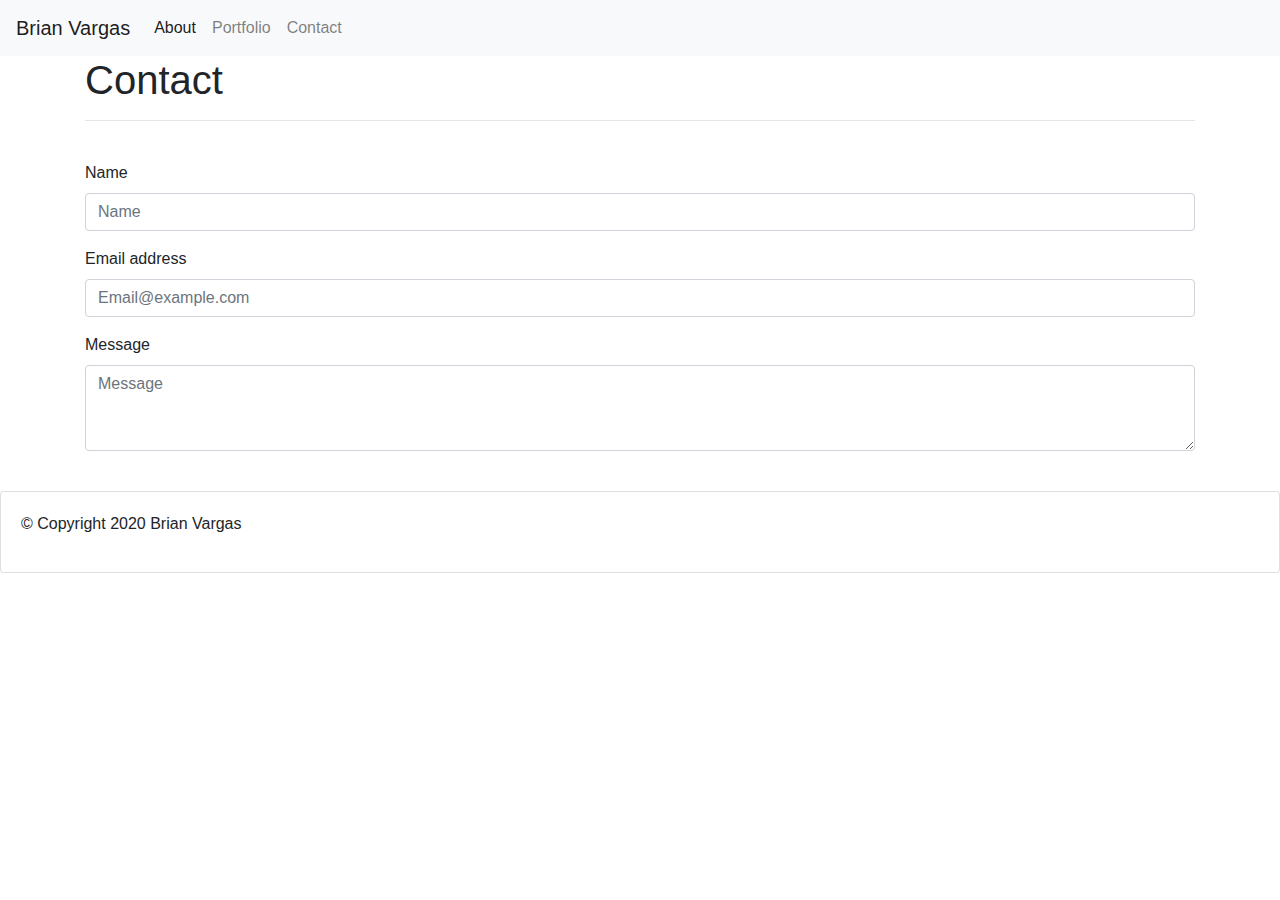
==== contact.html @ 704fbcf3 "Basic layout for the websites" ====
<!DOCTYPE html>
<html lang="en">

<head>
    <meta charset="UTF-8">
    <meta name="viewport" content="width=device-width, initial-scale=1.0">
    <link rel="stylesheet" href="https://stackpath.bootstrapcdn.com/bootstrap/4.5.2/css/bootstrap.min.css"
        integrity="sha384-JcKb8q3iqJ61gNV9KGb8thSsNjpSL0n8PARn9HuZOnIxN0hoP+VmmDGMN5t9UJ0Z" crossorigin="anonymous">

    <title>Contact</title>

</head>

<body>

    <nav class="navbar navbar-expand-lg navbar-light bg-light">
        <a class="navbar-brand" href="index.html">Brian Vargas</a>
        <button class="navbar-toggler" type="button" data-toggle="collapse" data-target="#navbarNav"
            aria-controls="navbarNav" aria-expanded="false" aria-label="Toggle navigation">
            <span class="navbar-toggler-icon"></span>
        </button>
        <div class="collapse navbar-collapse" id="navbarNav">
            <ul class="navbar-nav">
                <li class="nav-item active">
                    <a class="nav-link" href="index.html">About <span class="sr-only">(current)</span></a>
                </li>
                <li class="nav-item">
                    <a class="nav-link" href="portfolio.html">Portfolio</a>
                </li>
                <li class="nav-item">
                    <a class="nav-link" href="contact.html">Contact</a>
                </li>
            </ul>
        </div>
    </nav>
    <section>

        <div class="container">

            <div class="row">

                <div class="col-md-12">

                    <h1>Contact</h1>
                    <hr>
                </div>
            </div>
            <br />

            <form>
                
                <div class="form-group">
                    <label for="exampleFormControlInput1">Name</label>
                    <input type="name" class="form-control" id="exampleFormControlInput1" placeholder="Name">
                  </div>
                
                <div class="form-group">
                  <label for="exampleFormControlInput1">Email address</label>
                  <input type="email" class="form-control" id="exampleFormControlInput1" placeholder="Email@example.com">
                </div>
                
                
                <div class="form-group">
                  <label for="exampleFormControlTextarea1">Message</label>
                  <textarea class="form-control" id="exampleFormControlTextarea1" placeholder="Message" rows="3"></textarea>
                </div>
              </form>

        </div>

    </section>
    <br />

    <footer>

        <div class="card">

            <div class="card-body">

                <p>&#169; Copyright 2020 Brian Vargas </p>

            </div>
        </div>
    </footer>



</body>

</html>
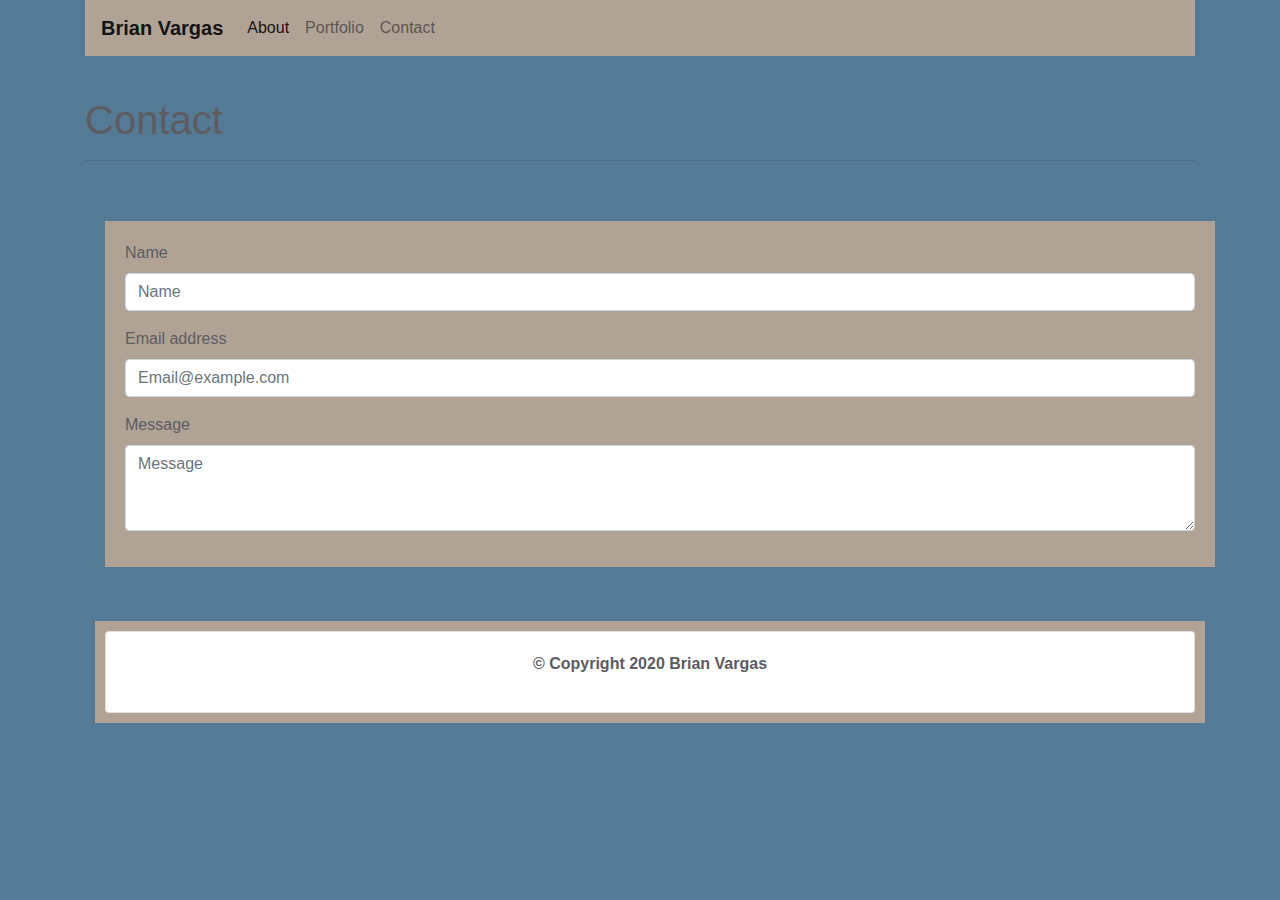
==== commit d7332b76: "filled out index page and added css to pages" ====
--- a/contact.html
+++ b/contact.html
@@ -6,6 +6,7 @@
     <meta name="viewport" content="width=device-width, initial-scale=1.0">
     <link rel="stylesheet" href="https://stackpath.bootstrapcdn.com/bootstrap/4.5.2/css/bootstrap.min.css"
         integrity="sha384-JcKb8q3iqJ61gNV9KGb8thSsNjpSL0n8PARn9HuZOnIxN0hoP+VmmDGMN5t9UJ0Z" crossorigin="anonymous">
+    <link rel="stylesheet" href="Assets/CSS/style.css">
 
     <title>Contact</title>
 
@@ -13,29 +14,42 @@
 
 <body>
 
-    <nav class="navbar navbar-expand-lg navbar-light bg-light">
-        <a class="navbar-brand" href="index.html">Brian Vargas</a>
-        <button class="navbar-toggler" type="button" data-toggle="collapse" data-target="#navbarNav"
-            aria-controls="navbarNav" aria-expanded="false" aria-label="Toggle navigation">
-            <span class="navbar-toggler-icon"></span>
-        </button>
-        <div class="collapse navbar-collapse" id="navbarNav">
-            <ul class="navbar-nav">
-                <li class="nav-item active">
-                    <a class="nav-link" href="index.html">About <span class="sr-only">(current)</span></a>
-                </li>
-                <li class="nav-item">
-                    <a class="nav-link" href="portfolio.html">Portfolio</a>
-                </li>
-                <li class="nav-item">
-                    <a class="nav-link" href="contact.html">Contact</a>
-                </li>
-            </ul>
-        </div>
-    </nav>
-    <section>
+    <div class="container">
 
-        <div class="container">
+        <nav class="navbar navbar-expand-lg navbar-light" id="Navbar">
+            <a class="navbar-brand" href="index.html">Brian Vargas</a>
+            <button class="navbar-toggler" type="button" data-toggle="collapse" data-target="#navbarNav"
+                aria-controls="navbarNav" aria-expanded="false" aria-label="Toggle navigation">
+                <span class="navbar-toggler-icon"></span>
+            </button>
+            <div class="collapse navbar-collapse" id="navbarNav">
+                <ul class="navbar-nav">
+                    <li class="nav-item active">
+                        <a class="nav-link" href="index.html">About <span class="sr-only">(current)</span></a>
+                    </li>
+                    <li class="nav-item">
+                        <a class="nav-link" href="portfolio.html">Portfolio</a>
+                    </li>
+                    <li class="nav-item">
+                        <a class="nav-link" href="contact.html">Contact</a>
+                    </li>
+                </ul>
+            </div>
+
+            <script src="https://code.jquery.com/jquery-3.5.1.slim.min.js"
+                integrity="sha384-DfXdz2htPH0lsSSs5nCTpuj/zy4C+OGpamoFVy38MVBnE+IbbVYUew+OrCXaRkfj"
+                crossorigin="anonymous"></script>
+            <script src="https://cdn.jsdelivr.net/npm/popper.js@1.16.1/dist/umd/popper.min.js"
+                integrity="sha384-9/reFTGAW83EW2RDu2S0VKaIzap3H66lZH81PoYlFhbGU+6BZp6G7niu735Sk7lN"
+                crossorigin="anonymous"></script>
+            <script src="https://stackpath.bootstrapcdn.com/bootstrap/4.5.2/js/bootstrap.min.js"
+                integrity="sha384-B4gt1jrGC7Jh4AgTPSdUtOBvfO8shuf57BaghqFfPlYxofvL8/KUEfYiJOMMV+rV"
+                crossorigin="anonymous"></script>
+
+        </nav>
+        <section>
+
+
 
             <div class="row">
 
@@ -48,42 +62,44 @@
             <br />
 
             <form>
-                
+
                 <div class="form-group">
                     <label for="exampleFormControlInput1">Name</label>
                     <input type="name" class="form-control" id="exampleFormControlInput1" placeholder="Name">
-                  </div>
-                
+                </div>
+
                 <div class="form-group">
-                  <label for="exampleFormControlInput1">Email address</label>
-                  <input type="email" class="form-control" id="exampleFormControlInput1" placeholder="Email@example.com">
+                    <label for="exampleFormControlInput1">Email address</label>
+                    <input type="email" class="form-control" id="exampleFormControlInput1"
+                        placeholder="Email@example.com">
                 </div>
-                
-                
-                <div class="form-group">
-                  <label for="exampleFormControlTextarea1">Message</label>
-                  <textarea class="form-control" id="exampleFormControlTextarea1" placeholder="Message" rows="3"></textarea>
-                </div>
-              </form>
-
-        </div>
-
-    </section>
-    <br />
-
-    <footer>
-
-        <div class="card">
-
-            <div class="card-body">
-
-                <p>&#169; Copyright 2020 Brian Vargas </p>
-
-            </div>
-        </div>
-    </footer>
 
 
+                <div class="form-group">
+                    <label for="exampleFormControlTextarea1">Message</label>
+                    <textarea class="form-control" id="exampleFormControlTextarea1" placeholder="Message"
+                        rows="3"></textarea>
+                </div>
+            </form>
+
+
+
+        </section>
+        <br />
+
+        <footer>
+
+            <div class="card">
+
+                <div class="card-body">
+
+                    <p>&#169; Copyright 2020 Brian Vargas </p>
+
+                </div>
+            </div>
+        </footer>
+
+    </div>
 
 </body>
 
--- a/Assets/CSS/style.css
+++ b/Assets/CSS/style.css
@@ -0,0 +1,67 @@
+body {
+    background-color: #557a95;
+}
+
+#Navbar{
+    background-color: #b1a296;
+}
+
+.navbar-brand{
+   
+    font-weight: bold;
+    color: white;
+}
+
+.nav-link{
+   
+    color: white;
+}
+
+h1 {
+    color: #5d5c61;
+    margin-top: 40px;
+}
+
+img {
+    background-color: #b1a296;
+    height: 300px;
+    width: 300px;
+  /*  position: fixed;  */
+}
+
+#main {
+    background-color: #b1a296;
+    width: 100%;
+    padding: 40px;
+    margin: 20px;
+   /* position: fixed; */
+}
+
+#Samples{
+    background-color: #b1a296;
+    width: 100%;
+    position: static;
+}
+
+form{
+    padding: 20px;
+    margin: 20px;
+    width: 100%;
+    background-color: #b1a296;
+    color: #5d5c61;
+}
+
+footer {
+    width: 100%;
+    padding: 10px;
+    margin: 10px;
+    bottom: 10px;
+    left: 10px;
+    right: -40px;
+    text-align: center;
+    font-weight: bold;
+    background-color: #b1a296;
+    color:#5d5c61;
+ /*   position: fixed; */
+
+}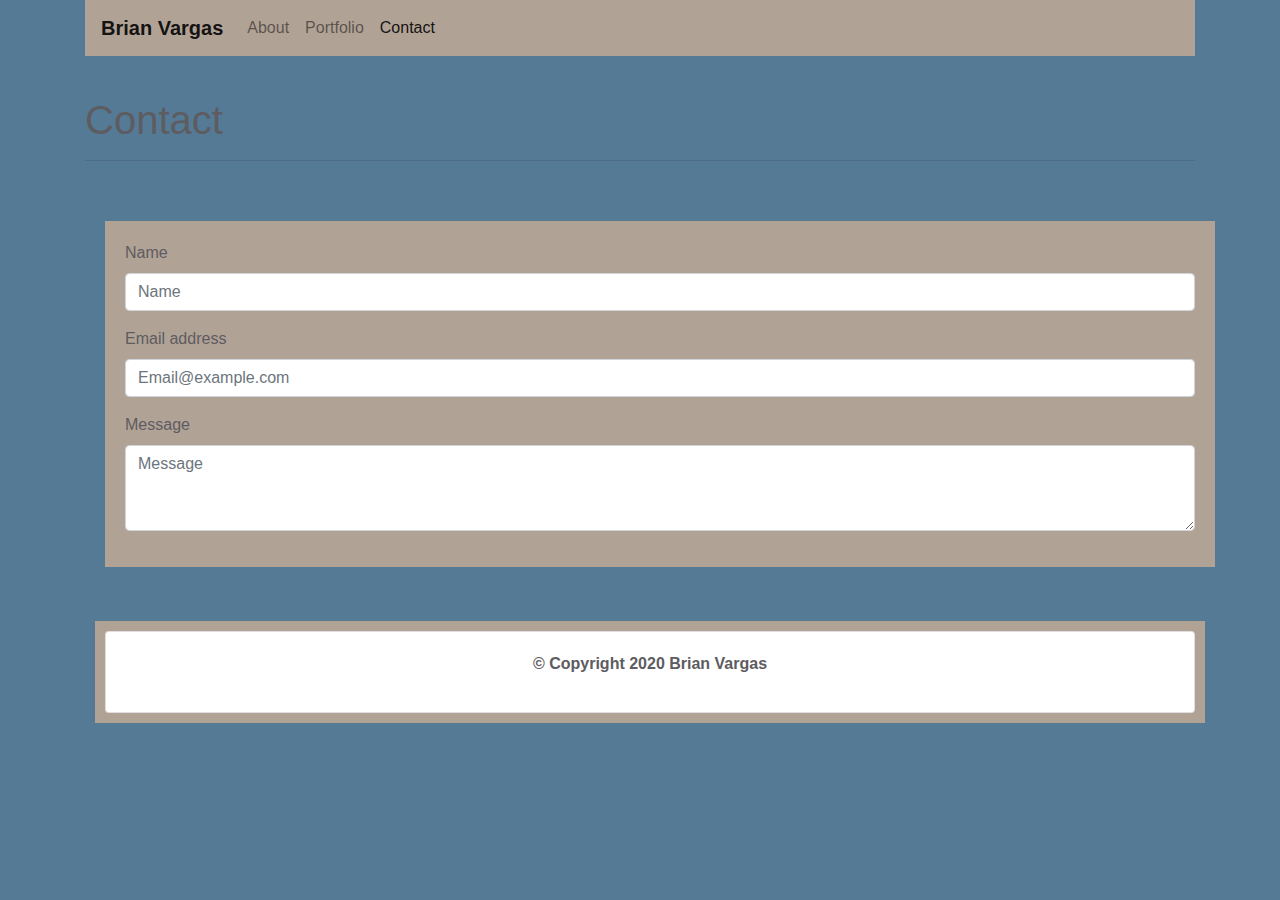
==== commit 987abf28: "update" ====
--- a/contact.html
+++ b/contact.html
@@ -1,106 +1,116 @@
 <!DOCTYPE html>
 <html lang="en">
-
-<head>
-    <meta charset="UTF-8">
-    <meta name="viewport" content="width=device-width, initial-scale=1.0">
-    <link rel="stylesheet" href="https://stackpath.bootstrapcdn.com/bootstrap/4.5.2/css/bootstrap.min.css"
-        integrity="sha384-JcKb8q3iqJ61gNV9KGb8thSsNjpSL0n8PARn9HuZOnIxN0hoP+VmmDGMN5t9UJ0Z" crossorigin="anonymous">
-    <link rel="stylesheet" href="Assets/CSS/style.css">
+  <head>
+    <meta charset="UTF-8" />
+    <meta name="viewport" content="width=device-width, initial-scale=1.0" />
+    <link
+      rel="stylesheet"
+      href="https://stackpath.bootstrapcdn.com/bootstrap/4.5.2/css/bootstrap.min.css"
+      integrity="sha384-JcKb8q3iqJ61gNV9KGb8thSsNjpSL0n8PARn9HuZOnIxN0hoP+VmmDGMN5t9UJ0Z"
+      crossorigin="anonymous"
+    />
+    <link rel="stylesheet" href="Assets/CSS/style.css" />
 
     <title>Contact</title>
+  </head>
 
-</head>
+  <body>
+    <div class="container">
+      <nav class="navbar navbar-expand-lg navbar-light" id="Navbar">
+        <a class="navbar-brand" href="index.html">Brian Vargas</a>
+        <button
+          class="navbar-toggler"
+          type="button"
+          data-toggle="collapse"
+          data-target="#navbarNav"
+          aria-controls="navbarNav"
+          aria-expanded="false"
+          aria-label="Toggle navigation"
+        >
+          <span class="navbar-toggler-icon"></span>
+        </button>
+        <div class="collapse navbar-collapse" id="navbarNav">
+          <ul class="navbar-nav">
+            <li class="nav-item">
+              <a class="nav-link" href="index.html"
+                >About <span class="sr-only">(current)</span></a
+              >
+            </li>
+            <li class="nav-item">
+              <a class="nav-link" href="portfolio.html">Portfolio</a>
+            </li>
+            <li class="nav-item active">
+              <a class="nav-link" href="contact.html">Contact</a>
+            </li>
+          </ul>
+        </div>
 
-<body>
-
-    <div class="container">
-
-        <nav class="navbar navbar-expand-lg navbar-light" id="Navbar">
-            <a class="navbar-brand" href="index.html">Brian Vargas</a>
-            <button class="navbar-toggler" type="button" data-toggle="collapse" data-target="#navbarNav"
-                aria-controls="navbarNav" aria-expanded="false" aria-label="Toggle navigation">
-                <span class="navbar-toggler-icon"></span>
-            </button>
-            <div class="collapse navbar-collapse" id="navbarNav">
-                <ul class="navbar-nav">
-                    <li class="nav-item active">
-                        <a class="nav-link" href="index.html">About <span class="sr-only">(current)</span></a>
-                    </li>
-                    <li class="nav-item">
-                        <a class="nav-link" href="portfolio.html">Portfolio</a>
-                    </li>
-                    <li class="nav-item">
-                        <a class="nav-link" href="contact.html">Contact</a>
-                    </li>
-                </ul>
-            </div>
-
-            <script src="https://code.jquery.com/jquery-3.5.1.slim.min.js"
-                integrity="sha384-DfXdz2htPH0lsSSs5nCTpuj/zy4C+OGpamoFVy38MVBnE+IbbVYUew+OrCXaRkfj"
-                crossorigin="anonymous"></script>
-            <script src="https://cdn.jsdelivr.net/npm/popper.js@1.16.1/dist/umd/popper.min.js"
-                integrity="sha384-9/reFTGAW83EW2RDu2S0VKaIzap3H66lZH81PoYlFhbGU+6BZp6G7niu735Sk7lN"
-                crossorigin="anonymous"></script>
-            <script src="https://stackpath.bootstrapcdn.com/bootstrap/4.5.2/js/bootstrap.min.js"
-                integrity="sha384-B4gt1jrGC7Jh4AgTPSdUtOBvfO8shuf57BaghqFfPlYxofvL8/KUEfYiJOMMV+rV"
-                crossorigin="anonymous"></script>
-
-        </nav>
-        <section>
-
-
-
-            <div class="row">
-
-                <div class="col-md-12">
-
-                    <h1>Contact</h1>
-                    <hr>
-                </div>
-            </div>
-            <br />
-
-            <form>
-
-                <div class="form-group">
-                    <label for="exampleFormControlInput1">Name</label>
-                    <input type="name" class="form-control" id="exampleFormControlInput1" placeholder="Name">
-                </div>
-
-                <div class="form-group">
-                    <label for="exampleFormControlInput1">Email address</label>
-                    <input type="email" class="form-control" id="exampleFormControlInput1"
-                        placeholder="Email@example.com">
-                </div>
-
-
-                <div class="form-group">
-                    <label for="exampleFormControlTextarea1">Message</label>
-                    <textarea class="form-control" id="exampleFormControlTextarea1" placeholder="Message"
-                        rows="3"></textarea>
-                </div>
-            </form>
-
-
-
-        </section>
+        <script
+          src="https://code.jquery.com/jquery-3.5.1.slim.min.js"
+          integrity="sha384-DfXdz2htPH0lsSSs5nCTpuj/zy4C+OGpamoFVy38MVBnE+IbbVYUew+OrCXaRkfj"
+          crossorigin="anonymous"
+        ></script>
+        <script
+          src="https://cdn.jsdelivr.net/npm/popper.js@1.16.1/dist/umd/popper.min.js"
+          integrity="sha384-9/reFTGAW83EW2RDu2S0VKaIzap3H66lZH81PoYlFhbGU+6BZp6G7niu735Sk7lN"
+          crossorigin="anonymous"
+        ></script>
+        <script
+          src="https://stackpath.bootstrapcdn.com/bootstrap/4.5.2/js/bootstrap.min.js"
+          integrity="sha384-B4gt1jrGC7Jh4AgTPSdUtOBvfO8shuf57BaghqFfPlYxofvL8/KUEfYiJOMMV+rV"
+          crossorigin="anonymous"
+        ></script>
+      </nav>
+      <section>
+        <div class="row">
+          <div class="col-md-12">
+            <h1>Contact</h1>
+            <hr />
+          </div>
+        </div>
         <br />
 
-        <footer>
+        <form>
+          <div class="form-group">
+            <label for="exampleFormControlInput1">Name</label>
+            <input
+              type="name"
+              class="form-control"
+              id="exampleFormControlInput1"
+              placeholder="Name"
+            />
+          </div>
 
-            <div class="card">
+          <div class="form-group">
+            <label for="exampleFormControlInput1">Email address</label>
+            <input
+              type="email"
+              class="form-control"
+              id="exampleFormControlInput1"
+              placeholder="Email@example.com"
+            />
+          </div>
 
-                <div class="card-body">
+          <div class="form-group">
+            <label for="exampleFormControlTextarea1">Message</label>
+            <textarea
+              class="form-control"
+              id="exampleFormControlTextarea1"
+              placeholder="Message"
+              rows="3"
+            ></textarea>
+          </div>
+        </form>
+      </section>
+      <br />
 
-                    <p>&#169; Copyright 2020 Brian Vargas </p>
-
-                </div>
-            </div>
-        </footer>
-
+      <footer>
+        <div class="card">
+          <div class="card-body">
+            <p>&#169; Copyright 2020 Brian Vargas</p>
+          </div>
+        </div>
+      </footer>
     </div>
-
-</body>
-
-</html>+  </body>
+</html>
--- a/Assets/CSS/style.css
+++ b/Assets/CSS/style.css
@@ -1,67 +1,96 @@
 body {
-    background-color: #557a95;
+  background-color: #557a95;
 }
 
-#Navbar{
-    background-color: #b1a296;
+#Navbar {
+  background-color: #b1a296;
 }
 
-.navbar-brand{
-   
-    font-weight: bold;
-    color: white;
+.navbar-brand {
+  font-weight: bold;
+  color: white;
 }
 
-.nav-link{
-   
-    color: white;
+.nav-link {
+  color: white;
 }
 
 h1 {
-    color: #5d5c61;
-    margin-top: 40px;
+  color: #5d5c61;
+  margin-top: 40px;
 }
 
 img {
-    background-color: #b1a296;
-    height: 300px;
-    width: 300px;
-  /*  position: fixed;  */
+  background-color: #b1a296;
+  height: 300px;
+  width: 300px;
 }
 
 #main {
-    background-color: #b1a296;
-    width: 100%;
-    padding: 40px;
-    margin: 20px;
-   /* position: fixed; */
+  background-color: #b1a296;
+  padding: 40px;
+  margin: 20px;
+  width: 100%;
 }
 
-#Samples{
-    background-color: #b1a296;
-    width: 100%;
-    position: static;
+#Samples {
+  background-color: #b1a296;
+  width: 100%;
+  position: static;
 }
 
-form{
-    padding: 20px;
-    margin: 20px;
-    width: 100%;
-    background-color: #b1a296;
-    color: #5d5c61;
+form {
+  padding: 20px;
+  margin: 20px;
+  width: 100%;
+  background-color: #b1a296;
+  color: #5d5c61;
+}
+
+.col-md-6 {
+   float: right;
 }
 
 footer {
+  width: 100%;
+  padding: 10px;
+  margin: 10px;
+  bottom: 10px;
+  left: 10px;
+  right: -40px;
+  text-align: center;
+  font-weight: bold;
+  background-color: #b1a296;
+  color: #5d5c61;
+}
+
+@media screen and (max-width: 400px) {
+  .row {
     width: 100%;
-    padding: 10px;
+    word-wrap: normal;
+  
+  }
+
+  .col-md-8{
     margin: 10px;
-    bottom: 10px;
-    left: 10px;
-    right: -40px;
-    text-align: center;
-    font-weight: bold;
-    background-color: #b1a296;
-    color:#5d5c61;
- /*   position: fixed; */
+  }
 
-}+  #main{
+      margin: 10px;
+
+  }
+
+ section {
+     width: 100%;
+ }
+
+  form {
+      width: 100%;
+      margin-left: 10px;
+  }
+
+  footer {
+      padding: 10px;
+      margin: 10px;
+  }
+}
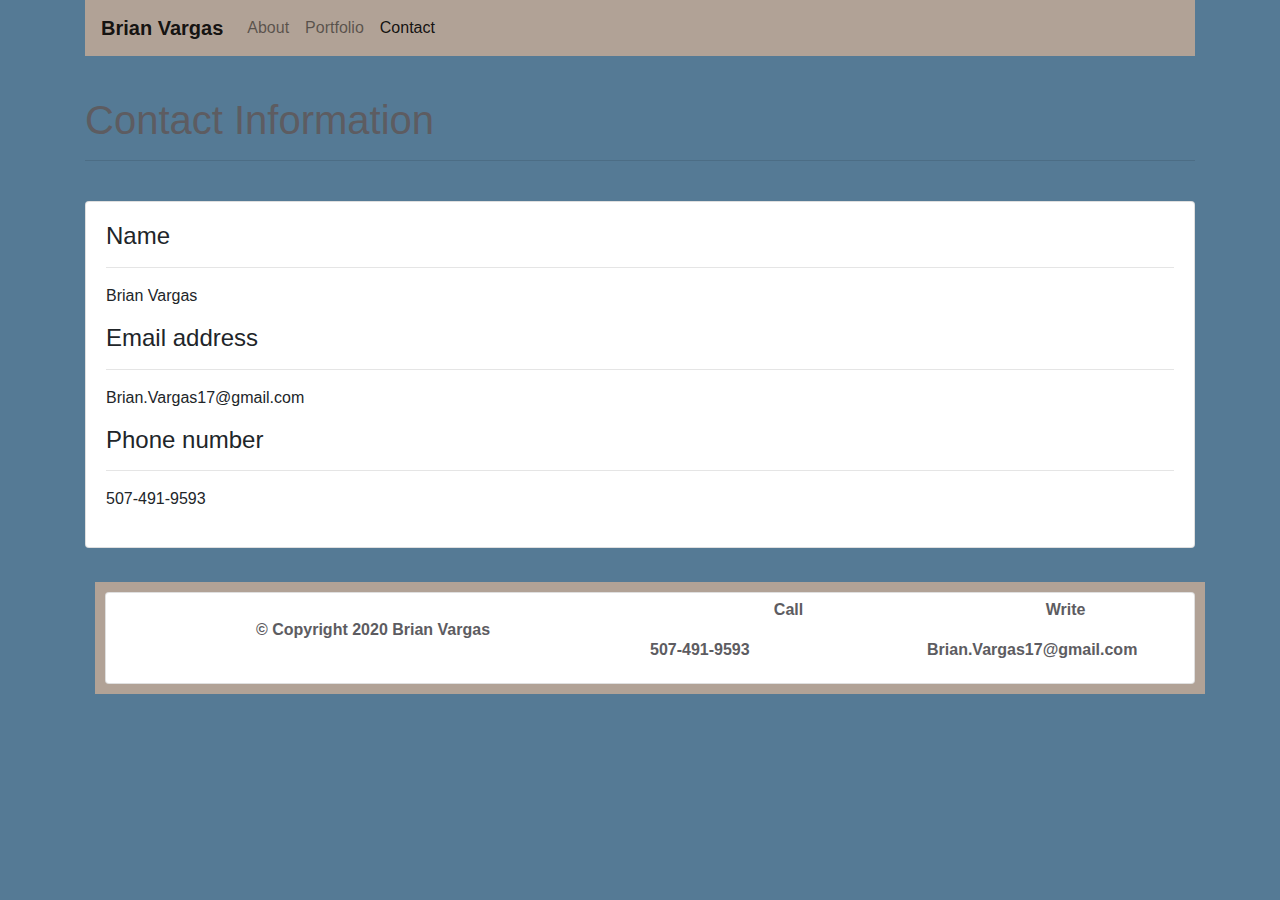
==== commit 5bfc4ec9: "worked on footer on contact page" ====
--- a/contact.html
+++ b/contact.html
@@ -45,72 +45,84 @@
           </ul>
         </div>
 
-        <script
-          src="https://code.jquery.com/jquery-3.5.1.slim.min.js"
-          integrity="sha384-DfXdz2htPH0lsSSs5nCTpuj/zy4C+OGpamoFVy38MVBnE+IbbVYUew+OrCXaRkfj"
-          crossorigin="anonymous"
-        ></script>
-        <script
-          src="https://cdn.jsdelivr.net/npm/popper.js@1.16.1/dist/umd/popper.min.js"
-          integrity="sha384-9/reFTGAW83EW2RDu2S0VKaIzap3H66lZH81PoYlFhbGU+6BZp6G7niu735Sk7lN"
-          crossorigin="anonymous"
-        ></script>
-        <script
-          src="https://stackpath.bootstrapcdn.com/bootstrap/4.5.2/js/bootstrap.min.js"
-          integrity="sha384-B4gt1jrGC7Jh4AgTPSdUtOBvfO8shuf57BaghqFfPlYxofvL8/KUEfYiJOMMV+rV"
-          crossorigin="anonymous"
-        ></script>
       </nav>
       <section>
         <div class="row">
           <div class="col-md-12">
-            <h1>Contact</h1>
+            <h1>Contact Information</h1>
             <hr />
           </div>
         </div>
         <br />
-
-        <form>
-          <div class="form-group">
-            <label for="exampleFormControlInput1">Name</label>
-            <input
-              type="name"
-              class="form-control"
-              id="exampleFormControlInput1"
-              placeholder="Name"
-            />
+        
+        <div class="card">
+          <div class="card-body">
+            <h4>Name </h4>
+            <hr/>
+            <p>Brian Vargas</p>
+            
+            
+            
+            <h4>Email address</h4>
+            <hr/>
+            <p>Brian.Vargas17@gmail.com</p>
+            
+            
+            
+            <h4>Phone number</h4>
+            <hr/>
+            <p>507-491-9593</p>
           </div>
-
-          <div class="form-group">
-            <label for="exampleFormControlInput1">Email address</label>
-            <input
-              type="email"
-              class="form-control"
-              id="exampleFormControlInput1"
-              placeholder="Email@example.com"
-            />
-          </div>
-
-          <div class="form-group">
-            <label for="exampleFormControlTextarea1">Message</label>
-            <textarea
-              class="form-control"
-              id="exampleFormControlTextarea1"
-              placeholder="Message"
-              rows="3"
-            ></textarea>
-          </div>
-        </form>
+        </div>
       </section>
       <br />
-
+      
       <footer>
         <div class="card">
-          <div class="card-body">
-            <p>&#169; Copyright 2020 Brian Vargas</p>
+          <div class="card-body" id="footerBody">
+
+            <div class="row">
+            <div class="col-6">
+            <p id="copyright">&#169; Copyright 2020 Brian Vargas</p>
+          </div>
+          
+          <div class="col-3">
+            <p id="phoneNumHead">Call</p>
+            <div class="row">
+              <p id="phoneNum">507-491-9593</p>
+            </div>
+          </div>
+          
+          <div class="col-3">
+            <p id="emailHead">Write</p>
+            <div class="row">
+              <p id="email">Brian.Vargas17@gmail.com</p>
+            </div>
+          </div>
+        </div>
+
           </div>
         </div>
       </footer>
+      
+      
+      <script
+        src="https://code.jquery.com/jquery-3.5.1.slim.min.js"
+        integrity="sha384-DfXdz2htPH0lsSSs5nCTpuj/zy4C+OGpamoFVy38MVBnE+IbbVYUew+OrCXaRkfj"
+        crossorigin="anonymous"
+      ></script>
+      <script
+        src="https://cdn.jsdelivr.net/npm/popper.js@1.16.1/dist/umd/popper.min.js"
+        integrity="sha384-9/reFTGAW83EW2RDu2S0VKaIzap3H66lZH81PoYlFhbGU+6BZp6G7niu735Sk7lN"
+        crossorigin="anonymous"
+      ></script>
+      <script
+        src="https://stackpath.bootstrapcdn.com/bootstrap/4.5.2/js/bootstrap.min.js"
+        integrity="sha384-B4gt1jrGC7Jh4AgTPSdUtOBvfO8shuf57BaghqFfPlYxofvL8/KUEfYiJOMMV+rV"
+        crossorigin="anonymous"
+      ></script>
+      
     </div>
   </body>
-</html>
+  </html>
+  --- a/Assets/CSS/style.css
+++ b/Assets/CSS/style.css
@@ -58,11 +58,23 @@
   bottom: 10px;
   left: 10px;
   right: -40px;
-  text-align: center;
   font-weight: bold;
   background-color: #b1a296;
   color: #5d5c61;
 }
+#footerBody {
+  padding: 5px;
+}
+
+#copyright {
+  text-align: center;
+  padding-top: 20px;
+}
+
+#phoneNumHead, #phoneNum, #emailHead, #email {
+  text-align: center;
+}
+
 
 @media screen and (max-width: 400px) {
   .row {
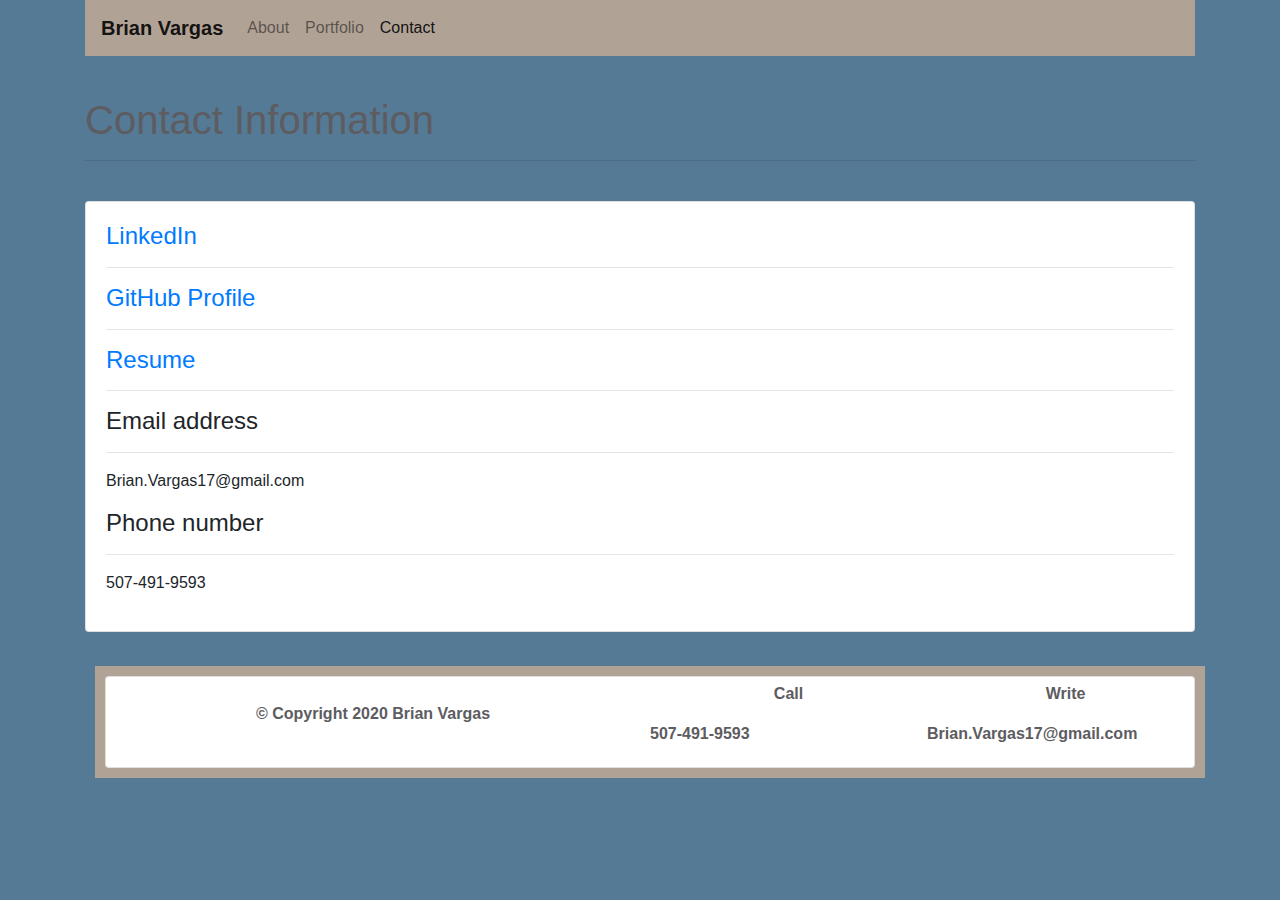
==== commit 3d71c202: "updated the cards on the portfolio page to show examples of work" ====
--- a/contact.html
+++ b/contact.html
@@ -57,18 +57,19 @@
         
         <div class="card">
           <div class="card-body">
-            <h4>Name </h4>
+            <h4><a href="https://www.linkedin.com/in/brian-vargas-508b0a1b3/">LinkedIn</a></h4>
             <hr/>
-            <p>Brian Vargas</p>
-            
-            
-            
+
+            <h4><a href="https://github.com/bvargas17">GitHub Profile</a></h4>
+            <hr/>
+
+            <h4><a href="">Resume</a></h4>
+            <hr/>
+
             <h4>Email address</h4>
             <hr/>
             <p>Brian.Vargas17@gmail.com</p>
-            
-            
-            
+
             <h4>Phone number</h4>
             <hr/>
             <p>507-491-9593</p>
--- a/Assets/CSS/style.css
+++ b/Assets/CSS/style.css
@@ -20,16 +20,50 @@
   margin-top: 40px;
 }
 
-img {
+#brianPic {
   background-color: #b1a296;
-  height: 300px;
-  width: 300px;
+  height: 500px;
+  width: auto;
+}
+
+#beerConc {
+  height: 250px;
+  width: 450px;
+  padding-left: 15px;
+  padding-top: 5px;
+}
+
+#beerConcBody {
+margin-left: 100px;
+padding-right: 100px;
+padding-left: 50px;
+padding-top: 20px;
+}
+
+#secondCard {
+  left: 12px;
+}
+
+#passGen {
+  height: 325px;
+  width: 450px;
+  padding-left: 15px;
+  padding-top: 5px;
+}
+
+#passGenBody {
+  margin-left: 100px;
+  padding-right: 100px;
+  padding-top: 20px;
+  padding-left: 50px;
 }
 
 #main {
   background-color: #b1a296;
   padding: 40px;
-  margin: 20px;
+  margin-top: 100px;
+  margin-left: 10px;
+  margin-right: 10px;
   width: 100%;
 }
 
@@ -89,7 +123,7 @@
 
   #main{
       margin: 10px;
-
+      
   }
 
  section {
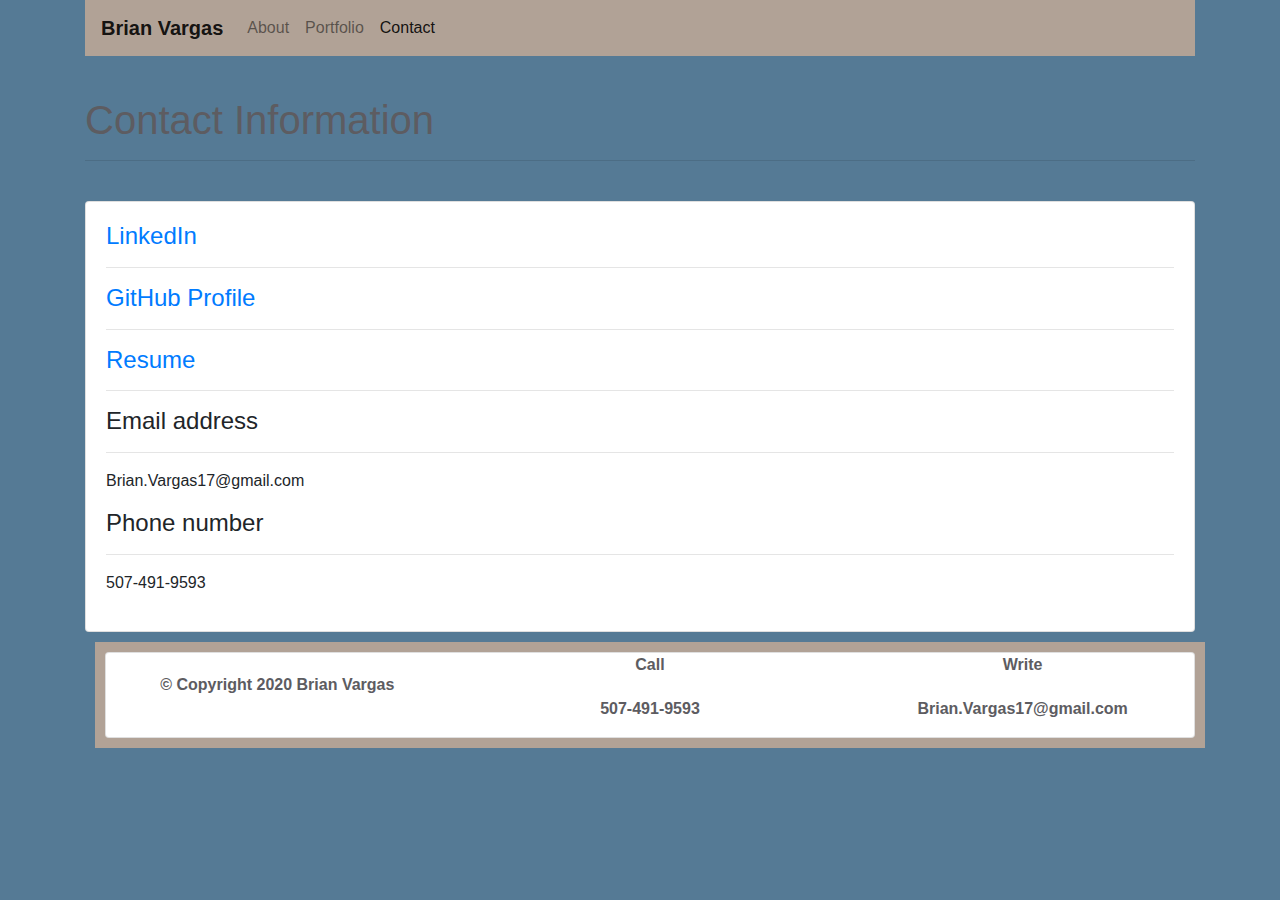
==== commit fa9f7cc8: "styled for mobile-responsive" ====
--- a/contact.html
+++ b/contact.html
@@ -76,34 +76,18 @@
           </div>
         </div>
       </section>
-      <br />
-      
+
       <footer>
         <div class="card">
-          <div class="card-body" id="footerBody">
-
-            <div class="row">
-            <div class="col-6">
-            <p id="copyright">&#169; Copyright 2020 Brian Vargas</p>
-          </div>
-          
-          <div class="col-3">
-            <p id="phoneNumHead">Call</p>
-            <div class="row">
-              <p id="phoneNum">507-491-9593</p>
+          <div class="row row-cols-3">
+            <div class="col" id="copyright">&#169; Copyright 2020 Brian Vargas</div>
+            <div class="col"><p id="phoneNumHead">Call</p></div>
+            <div class="col"><p id="emailHead">Write</p></div>
+            <div class="col"></div>
+            <div class="col"><p id="phoneNum">507-491-9593</p></div>
+            <div class="col"><p id="email">Brian.Vargas17@gmail.com</p></div>
             </div>
           </div>
-          
-          <div class="col-3">
-            <p id="emailHead">Write</p>
-            <div class="row">
-              <p id="email">Brian.Vargas17@gmail.com</p>
-            </div>
-          </div>
-        </div>
-
-          </div>
-        </div>
       </footer>
       
       
--- a/Assets/CSS/style.css
+++ b/Assets/CSS/style.css
@@ -40,8 +40,13 @@
 padding-top: 20px;
 }
 
+#firstCard {
+  margin: 15px;
+}
+
 #secondCard {
-  left: 12px;
+  margin: 15px;
+  left: 15px;
 }
 
 #passGen {
@@ -89,15 +94,9 @@
   width: 100%;
   padding: 10px;
   margin: 10px;
-  bottom: 10px;
-  left: 10px;
-  right: -40px;
   font-weight: bold;
   background-color: #b1a296;
   color: #5d5c61;
-}
-#footerBody {
-  padding: 5px;
 }
 
 #copyright {
@@ -105,9 +104,10 @@
   padding-top: 20px;
 }
 
-#phoneNumHead, #phoneNum, #emailHead, #email {
+#phoneNumHead, #emailHead, #phoneNum, #email {
   text-align: center;
 }
+
 
 
 @media screen and (max-width: 400px) {
@@ -139,4 +139,40 @@
       padding: 10px;
       margin: 10px;
   }
+
+  #email {
+    word-break: break-all;
+  }
+
+  #beerConc {
+    height: 100%;
+    width: 100%;
+    padding: 15px;
+  }
+
+  #beerConcBody {
+    margin: 10px;
+    padding: 20px;
+    }
+
+    #passGen {
+      height: 100%;
+      width: 100%;
+      padding: 15px;
+    }
+    
+    #passGenBody {
+      margin: 10px;
+      padding: 20px;
+    }
+
+    #firstCard {
+      margin: 15px;
+      left: 15px;
+    }
+    
+    #secondCard {
+      margin: 15px;
+      left: 30px;
+    }
 }
